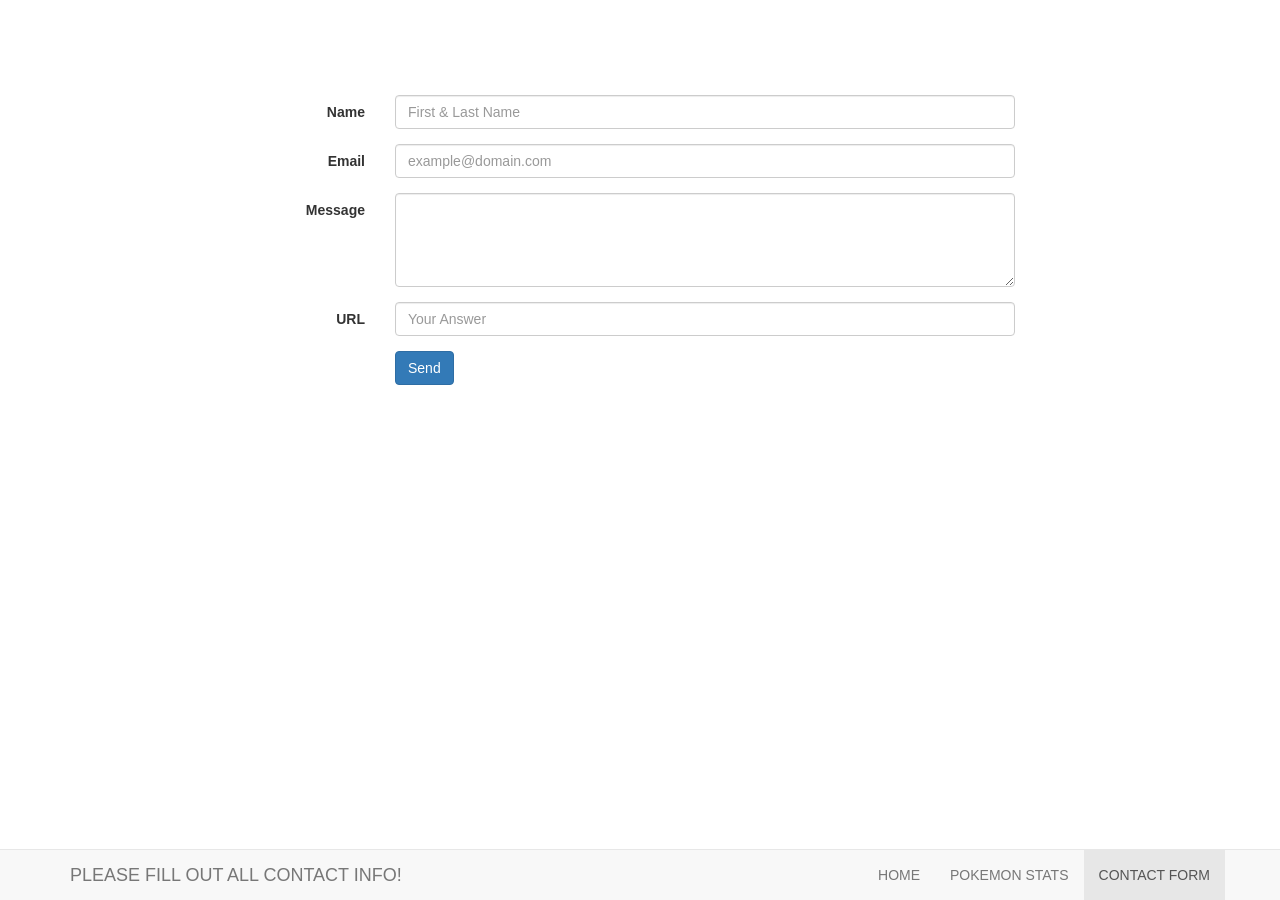
==== contactform.html @ 684fac6f "pics and stuff added" ====
<!DOCTYPE html>
<html>
	<head>
		<title> Bootstrap 3 </title>
		<meta name="viewport" content="width=device-width, initial-scale=1.0">
		<link rel="stylesheet" href="https://maxcdn.bootstrapcdn.com/bootstrap/3.3.2/css/bootstrap.min.css">
        <link rel="stylesheet" href="bootstrap.css">
	
		
		
	</head>
	
	
	<body>
	
	<div class="container">
	<div class="row">
	<div class="col-xs-2"></div>
	</div>
	
	<div class="row">
	<div class="col-xs-2">
	</div>
	<div class="col-xs-8" id="nope">

    <form class="form-horizontal" role="form" method="post" action="index.php">
    <div class="form-group">
        <label for="name" class="col-sm-2 control-label">Name</label>
        <div class="col-sm-10">
            <input type="text" class="form-control" id="name" name="name" placeholder="First & Last Name" value="">
        </div>
    </div>
    <div class="form-group">
        <label for="email" class="col-sm-2 control-label">Email</label>
        <div class="col-sm-10">
            <input type="email" class="form-control" id="email" name="email" placeholder="example@domain.com" value="">
        </div>
    </div>
    <div class="form-group">
        <label for="message" class="col-sm-2 control-label">Message</label>
        <div class="col-sm-10">
            <textarea class="form-control" rows="4" name="message"></textarea>
        </div>
    </div>
    <div class="form-group">
        <label for="human" class="col-sm-2 control-label">URL</label>
        <div class="col-sm-10">
            <input type="text" class="form-control" id="human" name="human" placeholder="Your Answer">
        </div>
    </div>
    <div class="form-group">
        <div class="col-sm-10 col-sm-offset-2">
            <input id="submit" name="submit" type="submit" value="Send" class="btn btn-primary">
        </div>
    </div>
    <div class="form-group">
        <div class="col-sm-10 col-sm-offset-2">
            <! Will be used to display an alert to the user>
        </div>
    </div>

</form>

</div>
	</div>
	</div>
	
	<div class="navbar navbar-default navbar-fixed-bottom" role="navigation">
			<div class="container">
				<div class="navbar-header">
					<button type="button" class="navbar-toggle" data-toggle="collapse" data-target=".navbar-collapse">
					<span class="sr-only">Toggle navigation</span>
					<span class="icon-bar"></span>
					<span class="icon-bar"></span>
					<span class="icon-bar"></span>
					
					</button>
					<a class="navbar-brand" href="#">PLEASE FILL OUT ALL CONTACT INFO!</a>
		
		
		</div>
		
		<div class="navbar-collapse collapse">
			<ul class="nav navbar-nav navbar-right">
				<li><a href="bootstrap.html">HOME</a></li>
				<li><a href="pokemonstats.html">POKEMON STATS</a></li>
				<li CLASS="active"><a href="contactform.html">CONTACT FORM</a></li>
		
		</div>
		</div>
		</div>
	
	
	
	
	
	
	
	
	
	<script src="//code.jquery.com/jquery-1.11.2.min.js"></script>
	<script src="//maxcdn.bootstrapcdn.com/bootstrap/3.3.2/js/bootstrap.min.js"></script>
	</body>
	
</html>
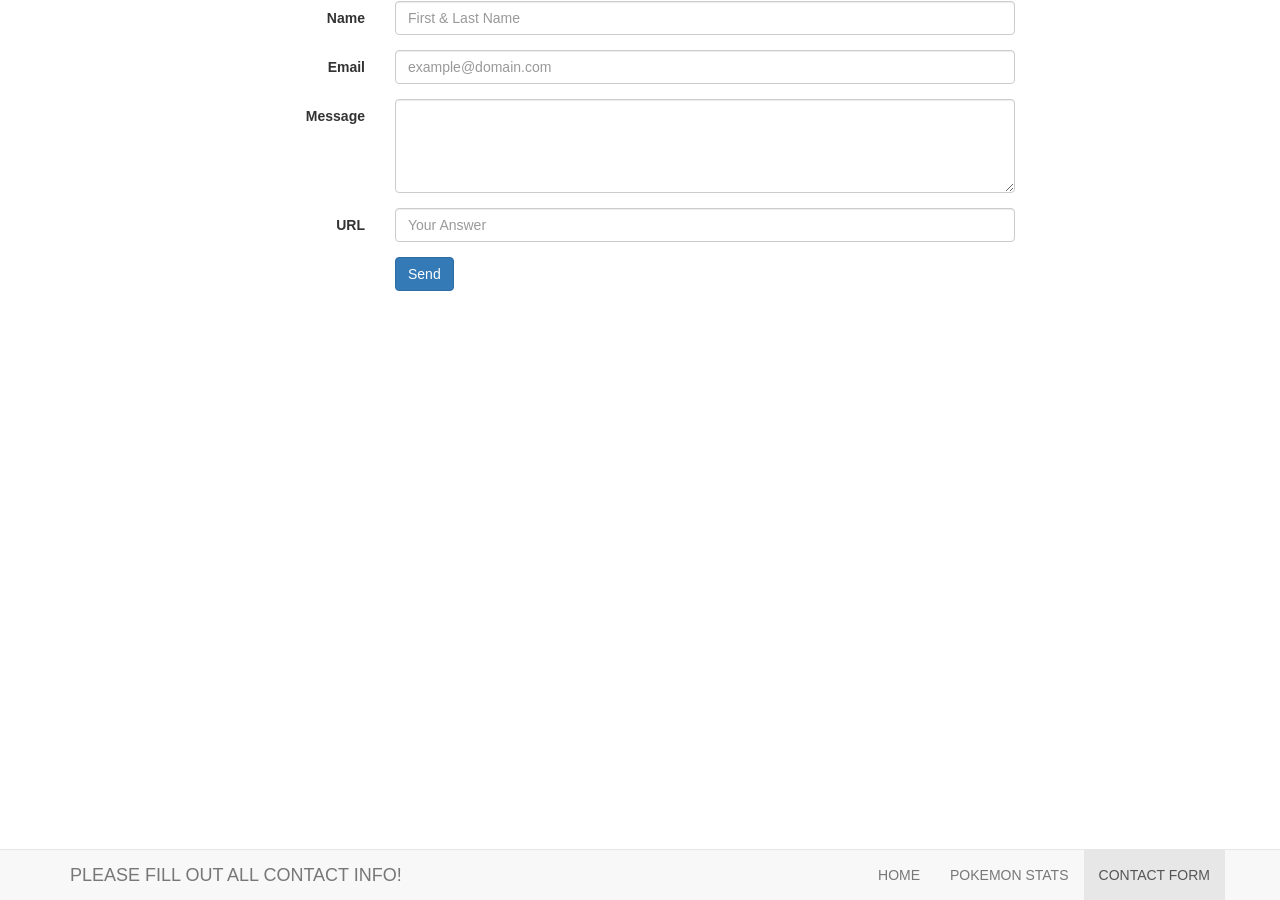
==== commit d40aa3a0: "Revert "please work" This reverts commit ade533558e7b03d5e11c6393cdbded2d635cb727." ====
(no text change in the page or its own stylesheets)
